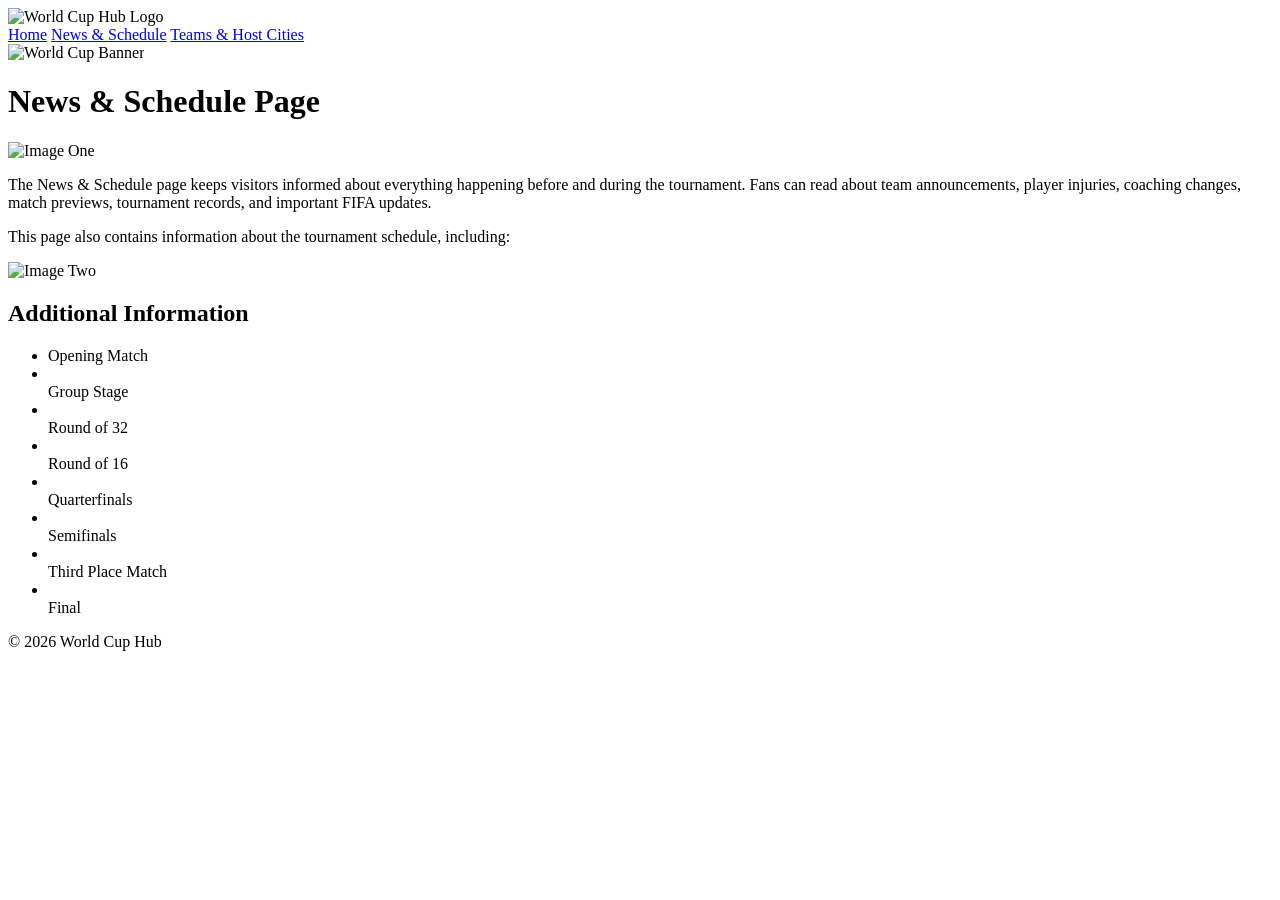
==== news.html @ 05309de0 "renamed links" ====
<!DOCTYPE html>
<html lang="en">
<head>
    <meta charset="UTF-8">
    <meta name="viewport" content="width=device-width, initial-scale=1.0">
    <title>World Cup Hub</title>
    <link rel="stylesheet" href="styles.css">
</head>

<body>

<div class="wrapper">

    <header>

        <div class="logo">
            <img src="" alt="World Cup Hub Logo">
        </div>

        <nav>
            <a href="index.html">Home</a>
            <a href="news.html">News &amp; Schedule</a>
            <a href="teams.html">Teams &amp; Host Cities</a>
        </nav>

    </header>

    <section class="hero">
        <img src="" alt="World Cup Banner">
    </section>

    <main>

        <h1>News & Schedule Page </h1>

        <section class="content-row">
            <img src="" alt="Image One">

            <div class="text-box">
                <p>
                   The News & Schedule page keeps visitors informed about everything happening before and during the tournament. Fans can read about team announcements, player injuries, coaching changes, match previews, tournament records, and important FIFA updates. 
                </p>
            </div>
        </section>

        <section class="content-row reverse">

            <div class="text-box">
                <p>
                    This page also contains information about the tournament schedule, including: 
                </p>
            </div>

            <img src="" alt="Image Two">

        </section>

        <section class="additional-info">
            <h2>Additional Information</h2>

            <ul>
                <li>Opening Match </li> 

                <li></li>Group Stage  </li>

                <li></li>Round of 32  </li>

                <li></li>Round of 16  </li>

                <li></li>Quarterfinals </li> 

                <li></li>Semifinals  </li>

                <li></li>Third Place Match </li> 

                <li></li>Final </li> 
            </ul>
                
        </section>

    </main>

    <footer>
        <p>&copy; 2026 World Cup Hub</p>
    </footer>

</div>

</body>
</html>
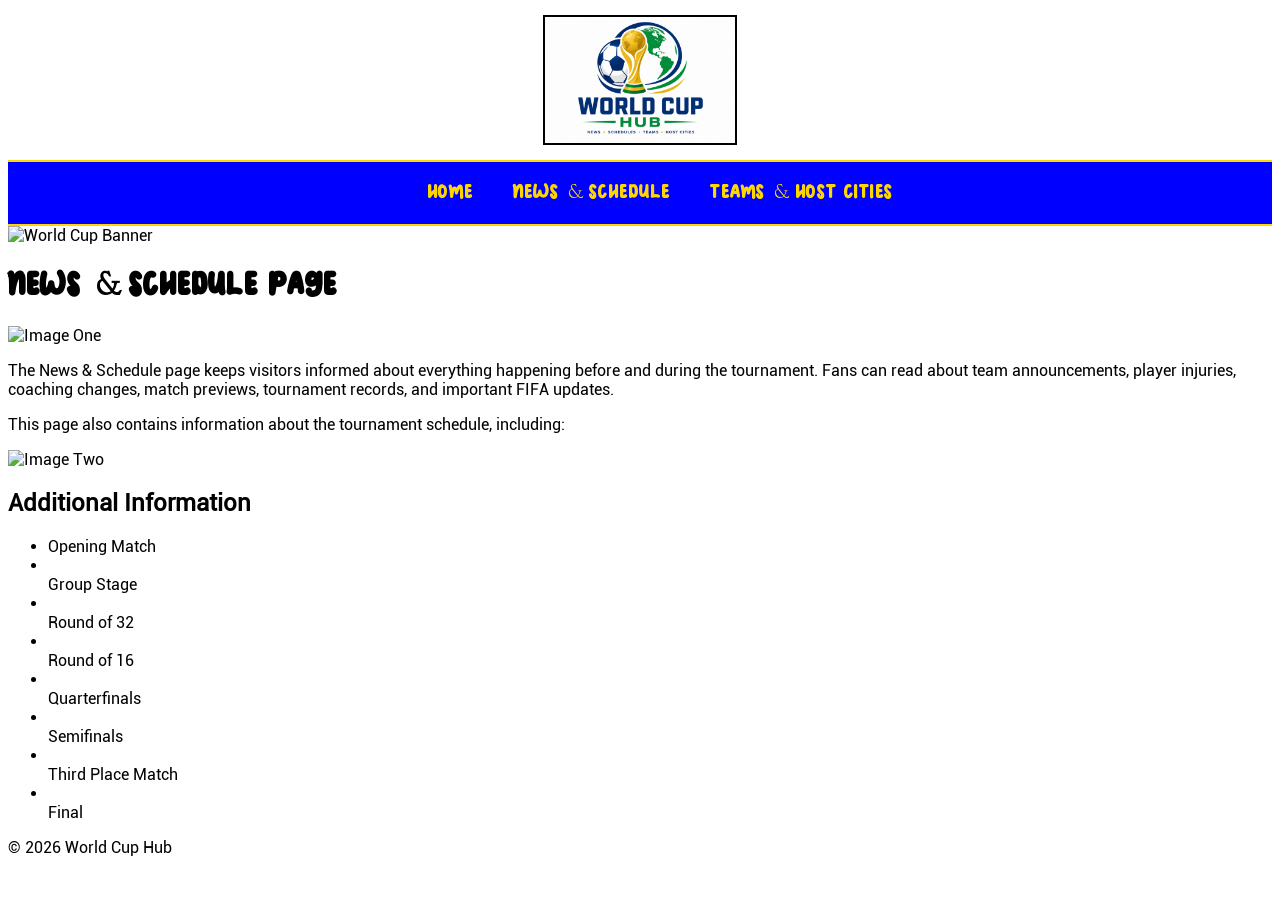
==== commit e1fbf989: "Changed link structure and box sizes in index.html" ====
--- a/news.html
+++ b/news.html
@@ -4,7 +4,7 @@
     <meta charset="UTF-8">
     <meta name="viewport" content="width=device-width, initial-scale=1.0">
     <title>World Cup Hub</title>
-    <link rel="stylesheet" href="styles.css">
+    <link rel="stylesheet" href="styles/styles.css">
 </head>
 
 <body>
@@ -14,13 +14,15 @@
     <header>
 
         <div class="logo">
-            <img src="" alt="World Cup Hub Logo">
+            <img class="logo-img" src="images/WorldCup.png" alt="World Cup Hub Logo">
         </div>
 
         <nav>
-            <a href="index.html">Home</a>
-            <a href="news.html">News &amp; Schedule</a>
-            <a href="teams.html">Teams &amp; Host Cities</a>
+            <ul>
+                <li><a href="index.html">Home</a></li>
+                <li><a href="news.html">News & Schedule</a></li>
+                <li><a href="teams.html">Teams & Host Cities</a></li>
+            </ul>
         </nav>
 
     </header>
--- a/styles/styles.css
+++ b/styles/styles.css
@@ -0,0 +1,127 @@
+@font-face {
+    font-family: 'Oswald' ;
+    src: url('../fonts/OSWALD.woff2') format('woff2');
+    font-weight: normal;
+    font-style: normal;
+    font-display: swap;
+}
+
+@font-face {
+    font-family: 'Roboto' ;
+    src: url('../fonts/Roboto-Regular.woff2') format('woff2');
+    font-weight: normal;
+    font-style: normal;
+    font-display: swap;
+}
+
+/* ———————————————————————————————————————————————————————————————————————————————————————————————————————————————————— */
+
+body {
+    font-family: 'Roboto';
+}
+
+h1 {
+    font-family: 'Oswald';
+}
+
+
+.logo-img {
+    width: 15%;
+    height: auto;
+    display: block;
+    margin: 15px auto;
+    border: solid 2px black;
+}
+
+.hero-img {
+    width: 75%;
+    height: auto;
+    display: block;
+    margin: 30px auto;
+    border: solid 2px black;
+}
+
+#box1{
+    width: 80%;
+    min-height: 500px;
+    border: solid 2px black;
+    border-bottom: none;
+    margin: auto;
+    background-color: #00A651;
+    text-align: center;
+    padding-bottom: 1px;
+}
+
+#box1 h1 {
+    color: white;
+    text-shadow: 2px 2px 4px #000000;
+    font-size: 40px;
+}
+
+a {
+    color: gold;
+    font-size: 20px;
+    font-family: 'Oswald';
+}
+
+nav {
+    display: flex;
+    justify-content: center;
+    background-color: blue;
+    border-top: solid 2px gold;
+    border-bottom: solid 2px gold;
+}
+
+nav a {
+    padding: 20px 20px
+}
+
+nav ul {
+    list-style-type: none;
+    display: flex;
+    margin: 0;
+}
+
+nav ul li a {
+    display: flex;
+    text-align: center;
+    text-decoration: none;
+}
+
+nav ul li a:hover {
+    background-color: gold;
+    color: blue;
+}
+
+/* ———————————————————————————————————————————————————————————————————————————————————————————————————————————————————— */
+
+#box2{
+    width: 80%;
+    padding-top: 1px;
+    min-height: 250px;
+    border: solid 2px black;
+    margin: auto;
+    text-align: center;
+    border-top: none;
+    background-color: #00A651;
+}
+
+#box2 p {
+    padding: 0px 260px 20px;
+    font-size: 40px;
+    color: white;
+}
+
+#box3{
+    width: 80%;
+    min-height: 250px;
+    border: solid 2px black;
+    margin: auto;
+}
+
+#box4{
+    width: 80%;
+    min-height: 250px;
+    border: solid 2px black;
+    margin: auto;
+}
